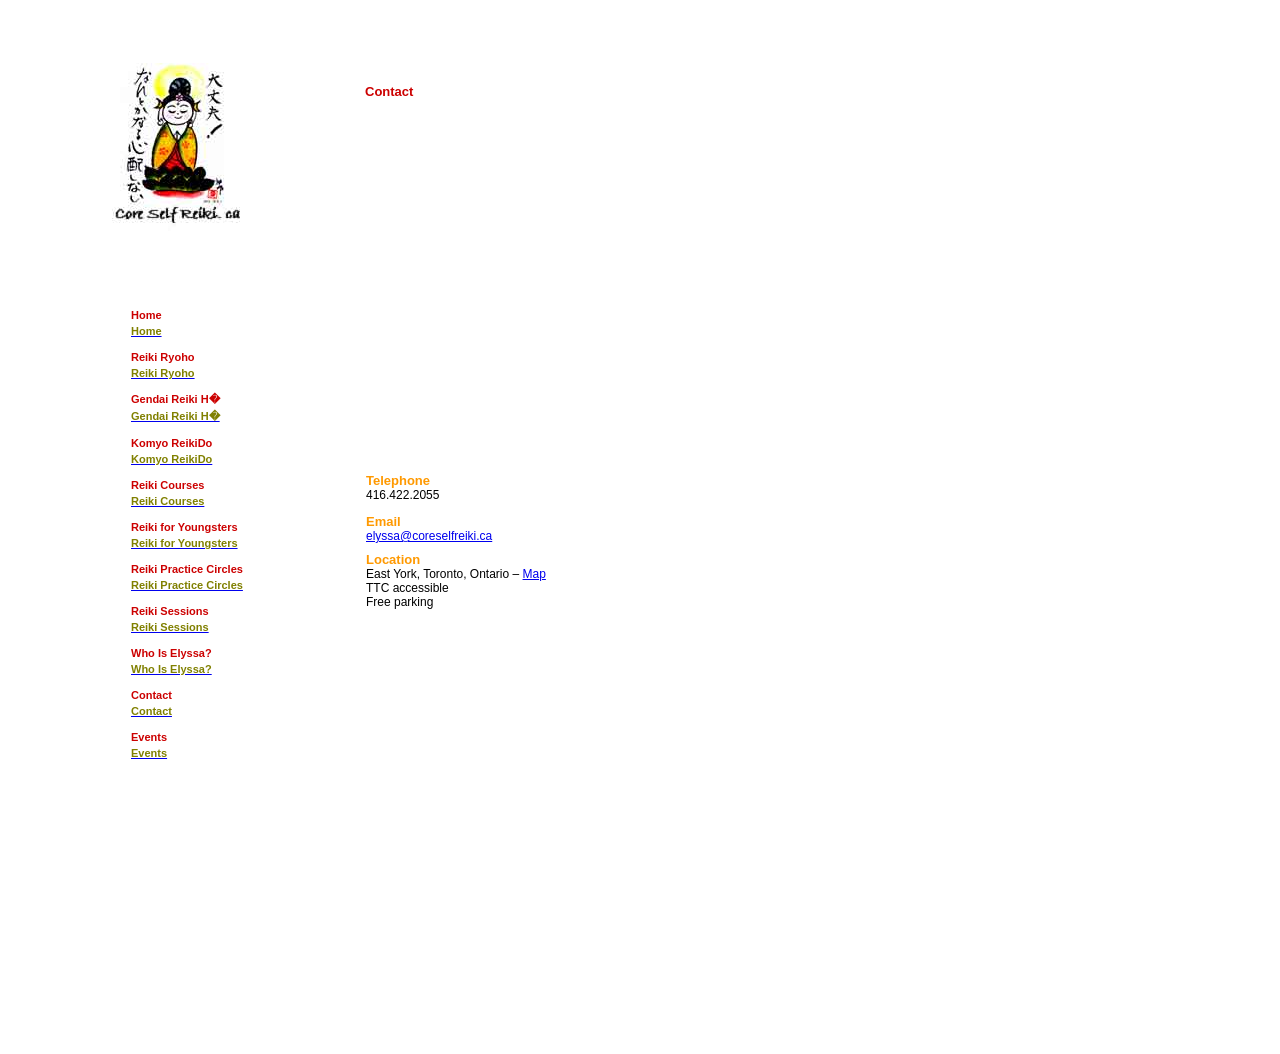
==== contact.html @ 8339b948 "Initial commit: Mirror of coreselfreiki.ca" ====
<!DOCTYPE HTML PUBLIC "-//W3C//DTD HTML 4.01 Transitional//EN" "http://www.w3c.org/TR/1999/REC-html401-19991224/loose.dtd">
<HTML><HEAD><TITLE>contact address</TITLE>
<meta name="Keywords" content="Reiki,  Gendai Reiki, Komyo Reiki, Hiroshi Doi,  Hyakuten Inamoto, Energy healing, Spiritual healing, Enlightenment, Self-realization, Wellness , Health, Spirituality, Personal growth, Reiki Shares, Toronto Reiki">
<META http-equiv=Content-Type content="text/html; charset=iso-8859-1"><LINK 
href="ReikiCourses_files/textfont.css" type=text/css rel=stylesheet>
<STYLE type=text/css>
.trail_style {
	FONT-WEIGHT: normal; FONT-SIZE: 10px; VISIBILITY: visible; COLOR: #808000; FONT-FAMILY: Arial; POSITION: absolute; TOP: -100px
}
.style2 {color: #FF9900}
</STYLE>



<!-- Deluxe Menu -->
    <noscript><a href=http://deluxe-menu.com/>Javascript Menu by Deluxe-Menu.com</a></noscript>
    <script type="text/javascript">var dmWorkPath = "nini1.files/";</script>
    <script type="text/javascript" src="nini1.files/dmenu.js"></script>
    <!-- (c) 2006, by Deluxe-Menu.com -->
	</head>
<TABLE width=876 border=0>
  <TBODY>
  <TR>
    <TH scope=col width=266 height=48>&nbsp;</TH>
    <TD width=80>&nbsp;</TD>
    <TD width=516>
      <DIV align=center><PRE><BR><SPAN class=Cotation></SPAN></PRE></DIV></TD></TR>
  <TR>
    <TD rowSpan=2><IMG height=212 
      src="ReikiCourses_files/meniu_slices_02_01.jpg" width=165 align=right></TD>
    <TD>&nbsp;</TD>
    <TD class="PageTitle">Contact</TD>
  </TR>
  <TR>
    <TD height=152>&nbsp;</TD>
    <TD>
      <DIV align=center>
      <P class=Cotation><BR>
        </P>
      </DIV></TD></TR></TBODY></TABLE>
<TABLE width=877 border=0>
  <TBODY>
  <TR>
    <TH scope=col width=103>&nbsp;</TH>
    <TH scope=col width=159>      <DIV align=left>
         <p>
        <script type="text/javascript" src="nini1.js"></script>
      </p>
         <p>&nbsp;</p>
         <p>&nbsp; </p>
    </DIV></TH>
    <TH scope=col width=81>&nbsp;</TH>
    <TH class=textby scope=col width=516>
      <DIV align=left>
      <P align=justify class="textbody"><span class="PageTitle style2">Telephone</span><br>
        416.422.2055</P>
      <p><span class="PageTitle style2">Email</span><br>
        <span class="textbody"><a href="mailto:elyssa@coreselfreiki.ca ">elyssa@coreselfreiki.ca</a>        </span>        
      <p><span class="PageTitle style2">Location</span><br>
        <span class="textbody">East York, Toronto, Ontario � <a href="googlemap.html" title="Google map">Map</a><br>
        TTC accessible<br>
        Free parking</span></p>
      <p>&nbsp;</p>
      <p>&nbsp;</p>
      <p>&nbsp;</p>
      </DIV></TH>
  </TR>
  <TR>
    <TD>&nbsp;</TD>
    <TD height=21>&nbsp;</TD>
    <TD>&nbsp;</TD>
    <TD class=textunderline>&nbsp;</TD>
  </TR>
  <TR>
    <TD>&nbsp;</TD>
    <TD>&nbsp;</TD>
    <TD>&nbsp;</TD>
    <TD><p><br>
      </p></TD>
  </TR>
  <TR>
    <TD>&nbsp;</TD>
    <TD height=21>&nbsp;</TD>
    <TD>&nbsp;</TD>
    <TD class=textbody>&nbsp;</TD>
  </TR>
  <TR>
    <TD>&nbsp;</TD>
    <TD>&nbsp;</TD>
    <TD>&nbsp;</TD>
    <TD class=textbody>
      <P>&nbsp;      </P>      </TD></TR>
  </TBODY></TABLE>
<P>&nbsp;</P></BODY></HTML>
---- ReikiCourses_files/textfont.css ----
.PageTitle {
	FONT: bold 13px Arial; TEXT-TRANSFORM: none; COLOR: #cc0000; TEXT-DECORATION: none
}
.Cotation {
	FONT: bold 14px "Bradley Hand ITC"; TEXT-TRANSFORM: none; COLOR: #ff9900; TEXT-DECORATION: none
}
.textby {
	FONT-WEIGHT: normal; FONT-SIZE: 9px; TEXT-TRANSFORM: none; COLOR: #ff9900; FONT-STYLE: normal; FONT-FAMILY: Arial; FONT-VARIANT: normal
}
.textunderline {
	FONT: bold 12px Arial; TEXT-TRANSFORM: none; COLOR: #000000; TEXT-DECORATION: none
}
.textbody {
	FONT: 12px Arial; TEXT-TRANSFORM: none; COLOR: #000000; TEXT-DECORATION: none
}
.textbody1 {
	FONT-WEIGHT: bolder; FONT-SIZE: 20px; TEXT-TRANSFORM: none; FONT-STYLE: normal; FONT-FAMILY: Arial; FONT-VARIANT: normal; TEXT-DECORATION: none
}
.bubulinaluelyssa {
	font-family: "Comic Sans MS";
	font-size: 24px;
	font-weight: bolder;
}
.addtext {
	font-family: Arial;
	font-size: 14px;
	font-weight: bold;
}
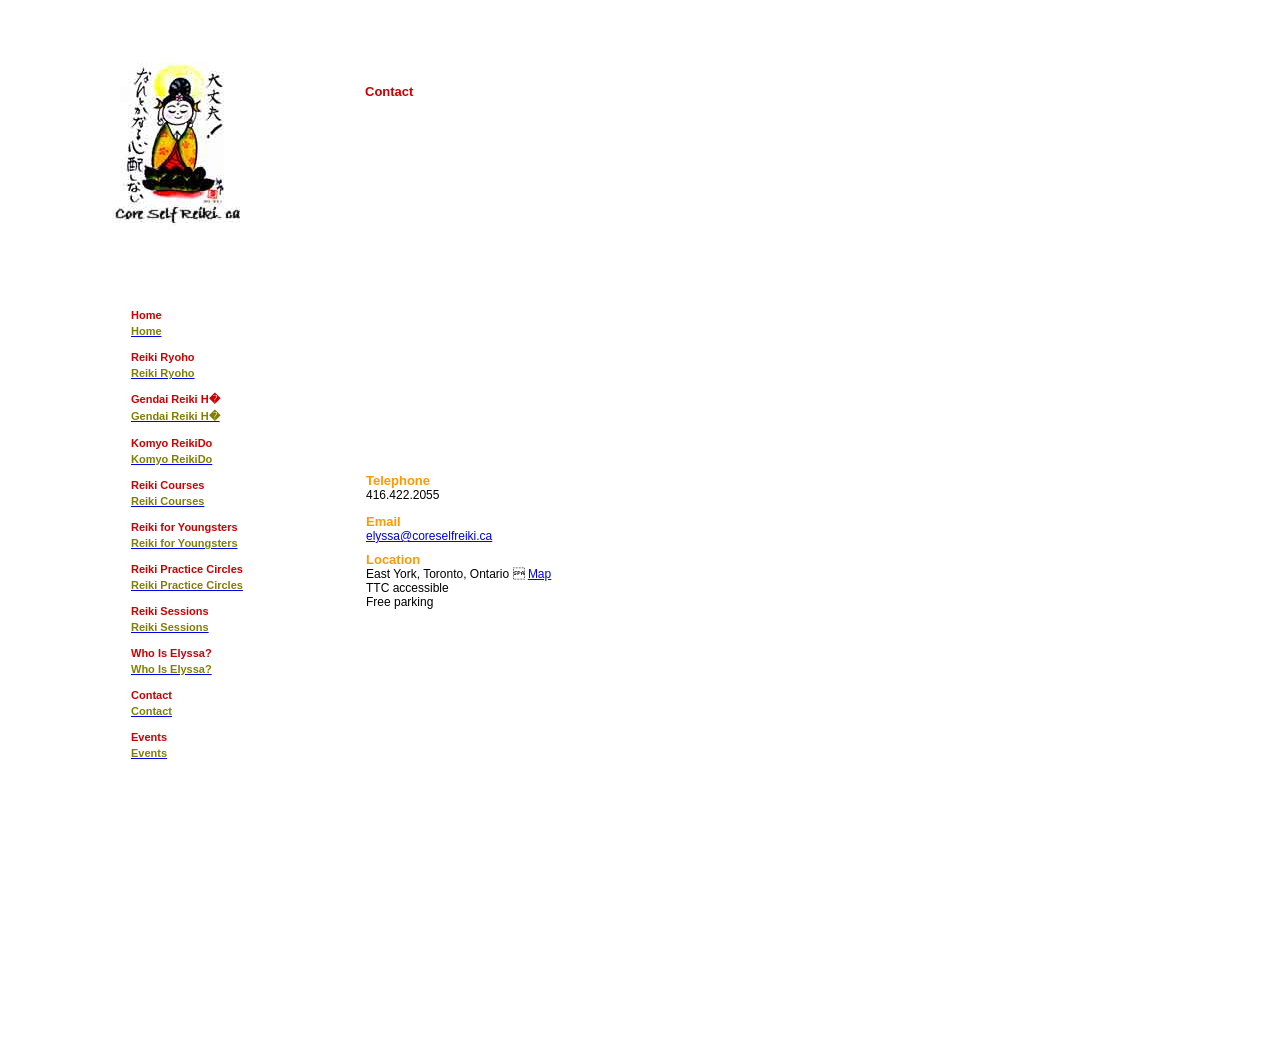
==== commit 9eff00d1: "Fix encoding: Convert all HTML files from ISO-8859-1 to UTF-8" ====
--- a/contact.html
+++ b/contact.html
@@ -1,7 +1,7 @@
 <!DOCTYPE HTML PUBLIC "-//W3C//DTD HTML 4.01 Transitional//EN" "http://www.w3c.org/TR/1999/REC-html401-19991224/loose.dtd">
 <HTML><HEAD><TITLE>contact address</TITLE>
 <meta name="Keywords" content="Reiki,  Gendai Reiki, Komyo Reiki, Hiroshi Doi,  Hyakuten Inamoto, Energy healing, Spiritual healing, Enlightenment, Self-realization, Wellness , Health, Spirituality, Personal growth, Reiki Shares, Toronto Reiki">
-<META http-equiv=Content-Type content="text/html; charset=iso-8859-1"><LINK 
+<META http-equiv=Content-Type content="text/html; charset=utf-8"><LINK 
 href="ReikiCourses_files/textfont.css" type=text/css rel=stylesheet>
 <STYLE type=text/css>
 .trail_style {
@@ -57,7 +57,7 @@
       <p><span class="PageTitle style2">Email</span><br>
         <span class="textbody"><a href="mailto:elyssa@coreselfreiki.ca ">elyssa@coreselfreiki.ca</a>        </span>        
       <p><span class="PageTitle style2">Location</span><br>
-        <span class="textbody">East York, Toronto, Ontario � <a href="googlemap.html" title="Google map">Map</a><br>
+        <span class="textbody">East York, Toronto, Ontario  <a href="googlemap.html" title="Google map">Map</a><br>
         TTC accessible<br>
         Free parking</span></p>
       <p>&nbsp;</p>
